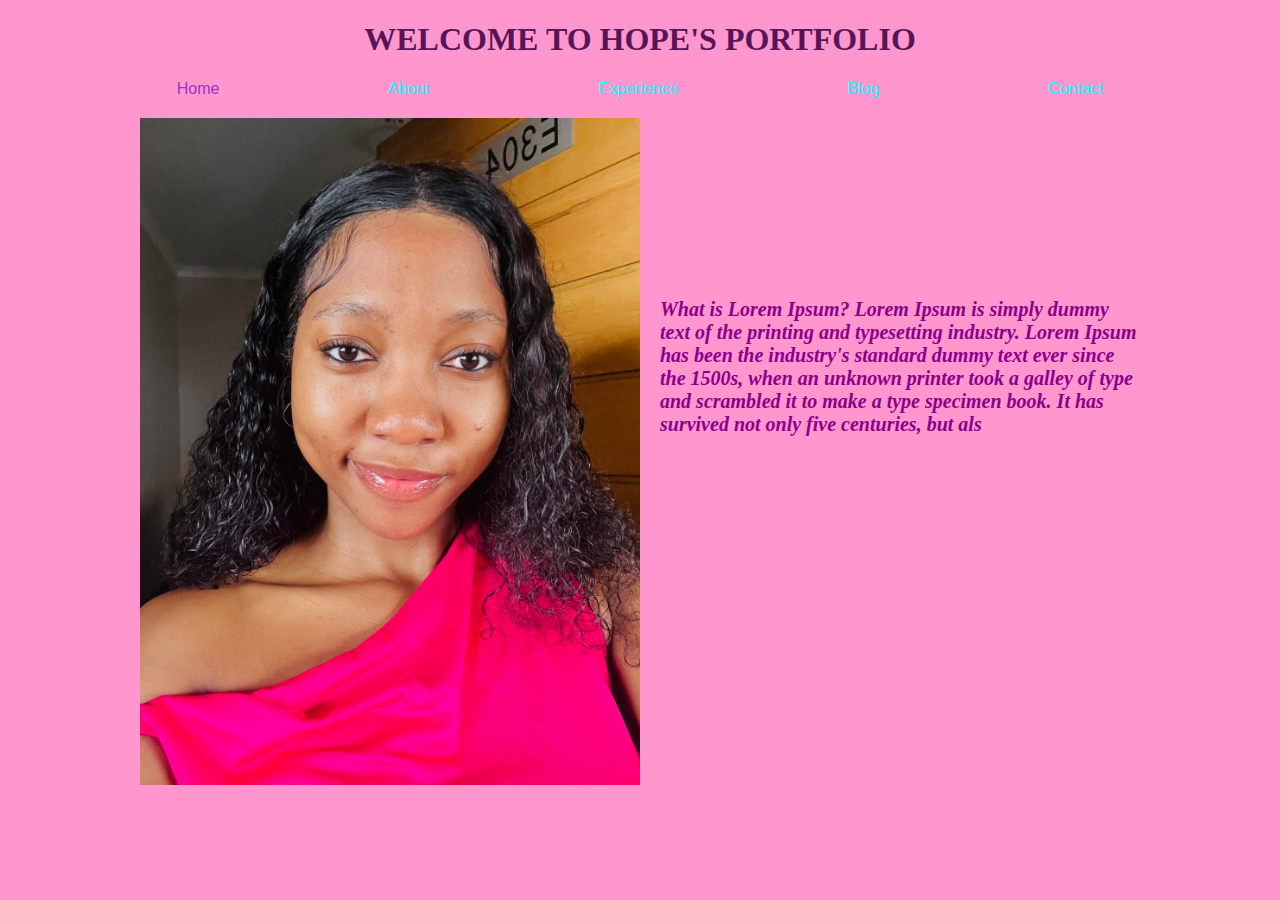
==== index.html @ 814f1163 "Rename home.html to index.html" ====
<!DOCTYPE html>
<html lang="en">
<head>
    <meta charset="UTF-8">
    <meta name="viewport" content="width=device-width, initial-scale=1.0">
    <title>MY PORTFOLIO</title>
    <link rel="stylesheet" href="css/deco.css">
</head>
<body>
    <header>
        <h1 class="deco">WELCOME TO HOPE'S PORTFOLIO</h1>
    </header>
    <nav>
        <a href="home.html" id="high">Home</a>
        <a href="about.html">About</a>
        <a href="experience.html">Experience</a>
        <a href="blog.html">Blog</a>
        <a href="contact.html">Contact</a>

    </nav>
    <main> 
        <div id="pic">
            <img src="picture/picture yaka.jpg" alt="hopie's photo" >
            <p id="side">What is Lorem Ipsum?
Lorem Ipsum is simply dummy text of the printing and typesetting industry.
Lorem Ipsum has been the industry's standard dummy text ever since the 1500s,
when an unknown printer took a galley of type and scrambled it to make a type specimen book.
It has survived not only five centuries, but als</p>
        </div>
    </main>
    <footer></footer>
</body>
</html>
---- css/deco.css ----
.deco {
    text-align: center;
    font-family: cursive;
}

a {
    text-decoration: none;
    color: cyan;
}

body {
    background-color: rgb(255, 151, 206);
}

h1 {
    color: rgb(87, 21, 87);
}

nav {
    display: flex;
    justify-content:space-evenly;
    font-family: Verdana, Geneva, Tahoma, sans-serif;
    
}

#high {
    color: darkorchid;
}

#side {
    margin-top:20%;
    margin-left:20px;
    font-style: italic ;
    color: darkmagenta;
    font-weight: 600;
    font-size: 20px;
}

#pic  {
    display: flex;
    justify-content:center; 
    max-width: 1000px;
    margin: auto

}
#pic img {
    width:50%;
    margin-top:20px;
}
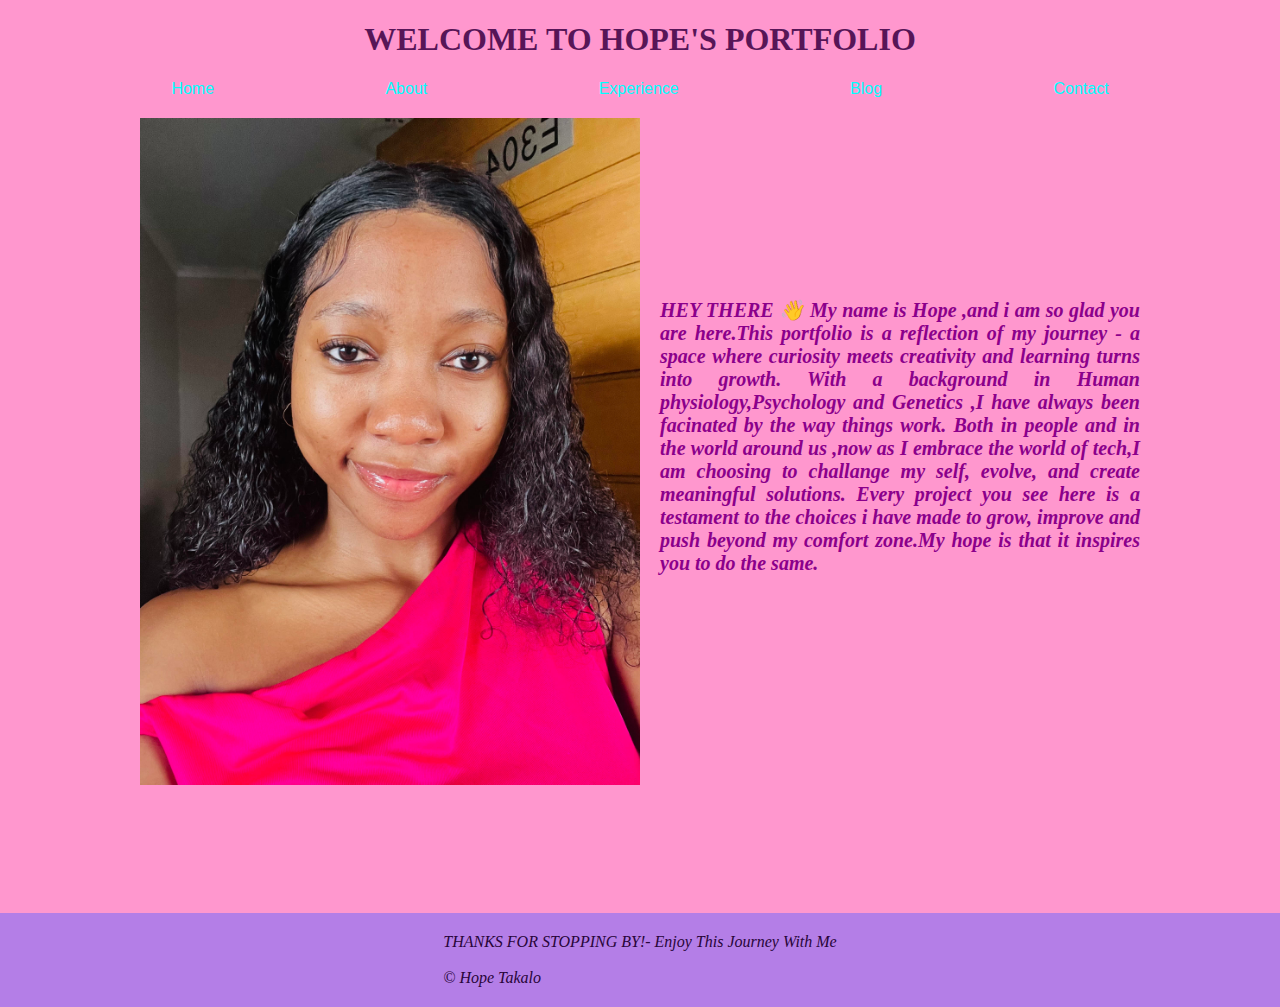
==== commit c9033cb9: "commit" ====
--- a/index.html
+++ b/index.html
@@ -21,13 +21,23 @@
     <main> 
         <div id="pic">
             <img src="picture/picture yaka.jpg" alt="hopie's photo" >
-            <p id="side">What is Lorem Ipsum?
-Lorem Ipsum is simply dummy text of the printing and typesetting industry.
-Lorem Ipsum has been the industry's standard dummy text ever since the 1500s,
-when an unknown printer took a galley of type and scrambled it to make a type specimen book.
-It has survived not only five centuries, but als</p>
+            
+                <p id="side">
+
+
+                <b>HEY THERE &#x1F44B;</b>
+ My name is <em>Hope</em> ,and i am so glad you are here.This portfolio is a reflection of my journey - a space where curiosity meets creativity
+and learning turns into growth. With a background in Human physiology,Psychology and Genetics ,I have always been facinated by the way things work.
+Both in people and in the world around us ,now as I embrace the world of tech,I am choosing to challange my self, evolve, and create meaningful solutions.
+Every project you see here is a testament to the choices i have made to grow, improve and push beyond my comfort zone.My hope is that it inspires you to do the same.
+
+                </p>
         </div>
     </main>
-    <footer></footer>
+    <footer class="high">
+        THANKS FOR STOPPING BY!- Enjoy This Journey With Me <br><br>
+         &copy; Hope Takalo
+
+    </footer>
 </body>
 </html>
--- a/css/deco.css
+++ b/css/deco.css
@@ -1,3 +1,4 @@
+
 .deco {
     text-align: center;
     font-family: cursive;
@@ -10,6 +11,8 @@
 
 body {
     background-color: rgb(255, 151, 206);
+    padding: 0%;
+    margin: 0%;
 }
 
 h1 {
@@ -18,32 +21,115 @@
 
 nav {
     display: flex;
-    justify-content:space-evenly;
+    justify-content: space-evenly;
     font-family: Verdana, Geneva, Tahoma, sans-serif;
-    
 }
 
-#high {
-    color: darkorchid;
+.high {
+    color: rgb(40, 5, 57);
+    margin-top:10% ;
+    display: flex;
+    justify-content: center;
+    font-style: italic;
+    background-color: rgb(180, 126, 231);
+    padding: 20px;
+    margin-bottom: -10px;
 }
 
 #side {
-    margin-top:20%;
-    margin-left:20px;
-    font-style: italic ;
+    margin-top: 20%;
+    margin-left: 20px;
+    font-style: italic;
     color: darkmagenta;
     font-weight: 600;
     font-size: 20px;
 }
 
-#pic  {
+#pic {
     display: flex;
-    justify-content:center; 
+    justify-content: center;
     max-width: 1000px;
-    margin: auto
+    margin: auto;
+    text-align: justify;
+}
 
+#pic img {
+    width: 50%;
+    margin-top: 20px;
 }
-#pic img {
-    width:50%;
-    margin-top:20px;
-}+
+/* Responsive Design */
+@media (max-width: 1200px) {
+    #pic img {
+        width: 60%; /* Reduce image size slightly on medium screens */
+    }
+
+    #side {
+        margin-left: 10px;
+        font-size: 18px;
+    }
+
+    nav {
+        flex-direction: column;
+        align-items: center;
+    }
+}
+
+@media (max-width: 768px) {
+    #pic img {
+        width: 80%; /* Increase the image size on smaller screens */
+    }
+
+    #side {
+        margin-top: 10%;
+        font-size: 16px;
+    }
+
+    h1 {
+        font-size: 24px;
+    }
+
+    nav {
+        flex-direction: column;
+        align-items: center;
+    }
+
+    #side {
+        margin-top: 5%;
+        font-size: 18px;
+    }
+}
+
+@media (max-width: 480px) {
+    body {
+        font-size: 14px;
+    }
+
+    h1 {
+        font-size: 22px;
+    }
+
+    #pic img {
+        width: 90%; /* Make the image width almost full on mobile */
+    }
+
+    #side {
+        font-size: 14px;
+        margin-top: 5%;
+    }
+
+    nav {
+        flex-direction: column;
+        align-items: center;
+    }
+
+    /* Stack image and side text vertically on small screens */
+    #pic {
+        flex-direction: column; /* Stack the image vertically */
+        align-items: center;
+    }
+
+    #side {
+        margin-top: 10px; /* Add some space between the image and the text */
+    }
+}
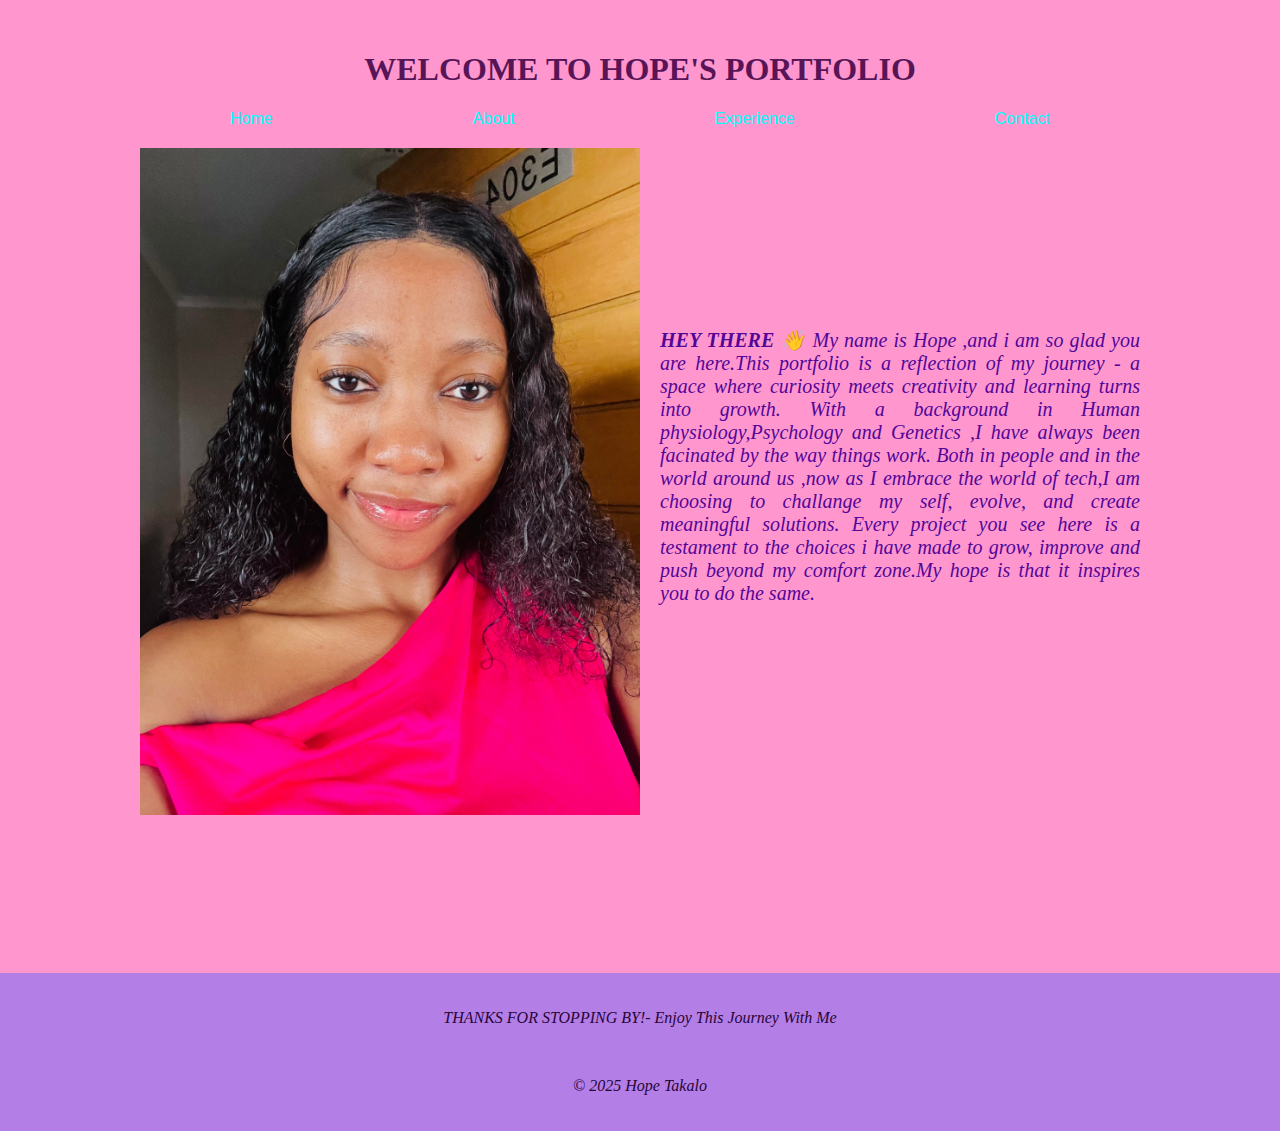
==== commit 630abb5c: "com" ====
--- a/index.html
+++ b/index.html
@@ -7,6 +7,7 @@
     <link rel="stylesheet" href="css/deco.css">
 </head>
 <body>
+    <main>
     <header>
         <h1 class="deco">WELCOME TO HOPE'S PORTFOLIO</h1>
     </header>
@@ -14,11 +15,9 @@
         <a href="home.html" id="high">Home</a>
         <a href="about.html">About</a>
         <a href="experience.html">Experience</a>
-        <a href="blog.html">Blog</a>
         <a href="contact.html">Contact</a>
 
     </nav>
-    <main> 
         <div id="pic">
             <img src="picture/picture yaka.jpg" alt="hopie's photo" >
             
@@ -35,8 +34,8 @@
         </div>
     </main>
     <footer class="high">
-        THANKS FOR STOPPING BY!- Enjoy This Journey With Me <br><br>
-         &copy; Hope Takalo
+        <p>THANKS FOR STOPPING BY!- Enjoy This Journey With Me</p><br>
+        <p>&copy; 2025 Hope Takalo </p>
 
     </footer>
 </body>
--- a/css/deco.css
+++ b/css/deco.css
@@ -1,4 +1,12 @@
+.group {
+color: rgb(82, 6, 152);
+text-align: justify;
+font-style: italic;
+font-size:20px;
+margin-top: 55px;
+font-weight: 520;
 
+}
 .deco {
     text-align: center;
     font-family: cursive;
@@ -9,10 +17,18 @@
     color: cyan;
 }
 
+main {
+    flex: 1;
+    padding: 30px;
+}
+
 body {
     background-color: rgb(255, 151, 206);
     padding: 0%;
     margin: 0%;
+    min-height: 100vh;
+    display: flex;
+    flex-direction: column;
 }
 
 h1 {
@@ -25,10 +41,13 @@
     font-family: Verdana, Geneva, Tahoma, sans-serif;
 }
 
+
 .high {
     color: rgb(40, 5, 57);
     margin-top:10% ;
     display: flex;
+    flex-direction: column;
+    align-items: center;
     justify-content: center;
     font-style: italic;
     background-color: rgb(180, 126, 231);
@@ -40,8 +59,8 @@
     margin-top: 20%;
     margin-left: 20px;
     font-style: italic;
-    color: darkmagenta;
-    font-weight: 600;
+    color: rgb(82, 6, 152);
+    font-weight: 520;
     font-size: 20px;
 }
 
